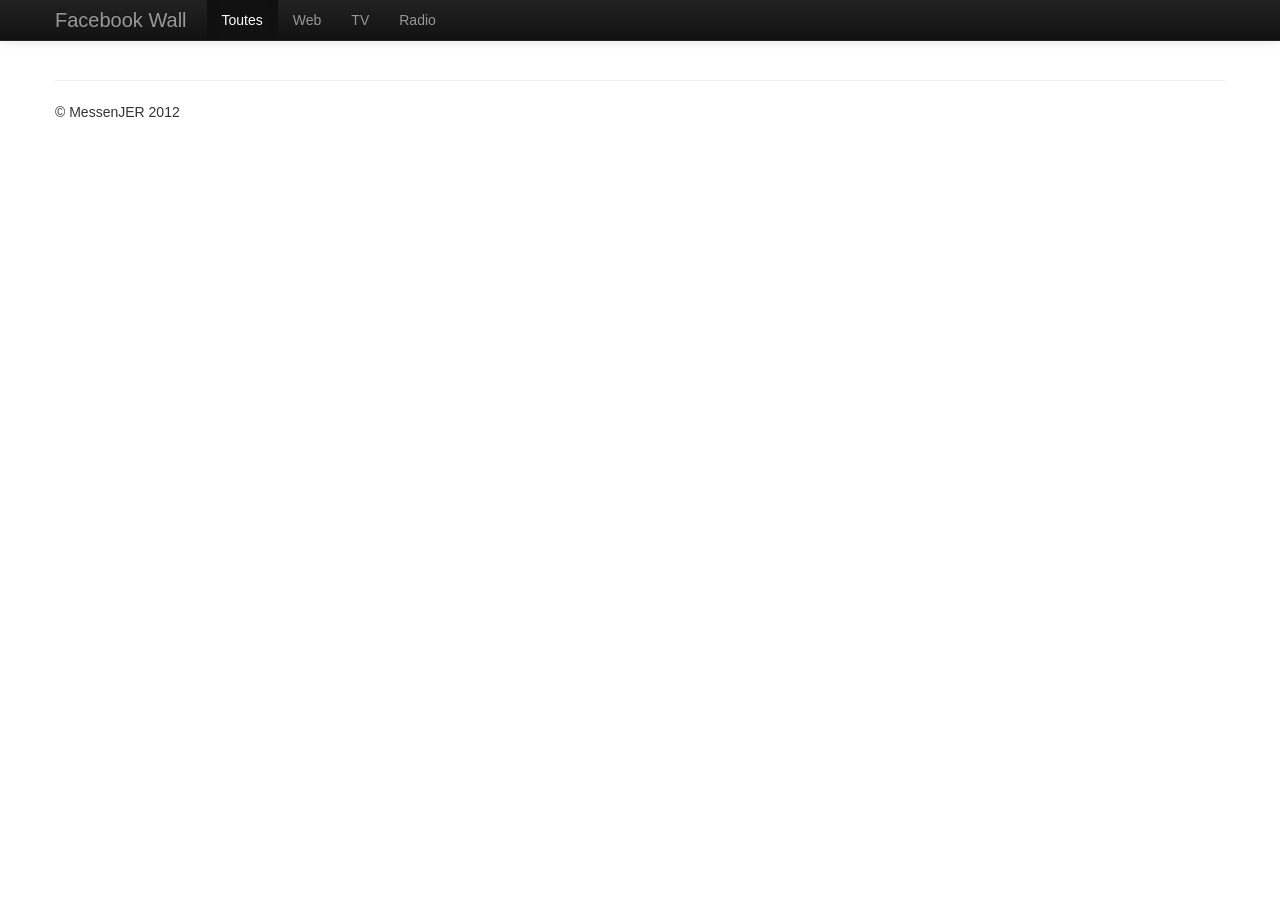
==== facebookwall/index.html @ 1c5361b7 "Add the base for facebook wall" ====
<!DOCTYPE html>
<!--[if lt IE 7]>      <html class="no-js lt-ie9 lt-ie8 lt-ie7"> <![endif]-->
<!--[if IE 7]>         <html class="no-js lt-ie9 lt-ie8"> <![endif]-->
<!--[if IE 8]>         <html class="no-js lt-ie9"> <![endif]-->
<!--[if gt IE 8]><!--> <html class="no-js"> <!--<![endif]-->
    <head>
        <meta charset="utf-8">
        <meta http-equiv="X-UA-Compatible" content="IE=edge,chrome=1">
        <title></title>
        <meta name="description" content="">
        <meta name="viewport" content="width=device-width">

        <link rel="stylesheet" href="css/bootstrap.min.css">
        <style>
            body {
                padding-top: 60px;
                padding-bottom: 40px;
            }
        </style>
        <link rel="stylesheet" href="css/bootstrap-responsive.min.css">
        <link rel="stylesheet" href="css/main.css">

        <script src="js/vendor/modernizr-2.6.2-respond-1.1.0.min.js"></script>
    </head>
    <body>

        <!-- This code is taken from http://twitter.github.com/bootstrap/examples/hero.html -->

        <div class="navbar navbar-inverse navbar-fixed-top">
            <div class="navbar-inner">
                <div class="container">
                    <a class="btn btn-navbar" data-toggle="collapse" data-target=".nav-collapse">
                        <span class="icon-bar"></span>
                        <span class="icon-bar"></span>
                        <span class="icon-bar"></span>
                    </a>
                    <a class="brand" href="#">Facebook Wall</a>
                    <div class="nav-collapse collapse">
                        <ul class="nav">
                            <li class="active"><a href="#all">Toutes</a></li>
                            <li><a href="#web">Web</a></li>
                            <li><a href="#tv">TV</a></li>
                            <li><a href="#radio">Radio</a></li>
                        </ul>
                    </div><!--/.nav-collapse -->
                </div>
            </div>
        </div>

        <div class="container">



            <hr>

            <footer>
                <p>&copy; MessenJER 2012</p>
            </footer>

        </div> <!-- /container -->

        <script src="//ajax.googleapis.com/ajax/libs/jquery/1.9.1/jquery.min.js"></script>
        <script>window.jQuery || document.write('<script src="js/vendor/jquery-1.9.1.min.js"><\/script>')</script>

        <script src="js/vendor/bootstrap.min.js"></script>

        <script src="js/main.js"></script>
        
    </body>
</html>
---- facebookwall/css/main.css ----
/* ==========================================================================
   Author's custom styles
   ========================================================================== */
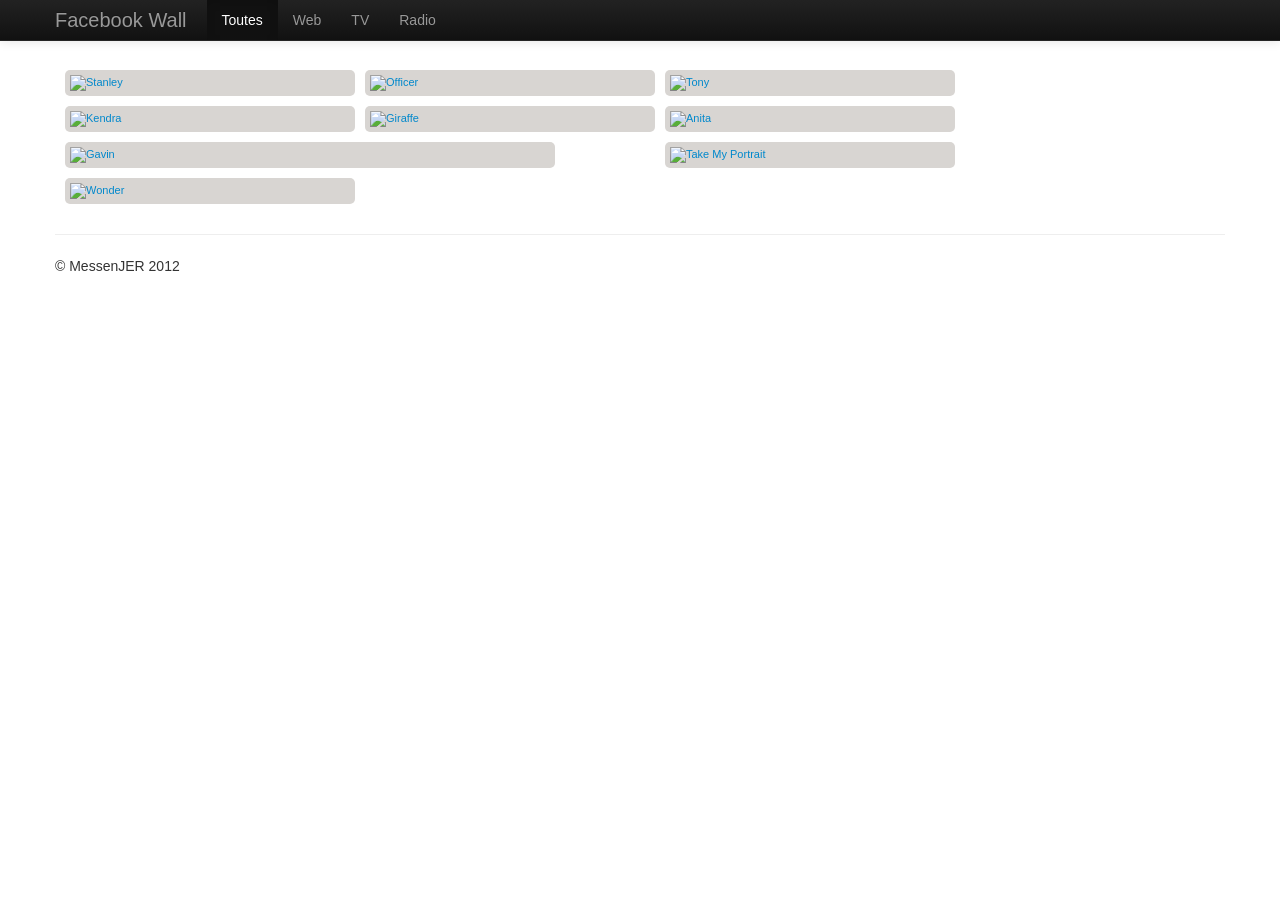
==== commit 1b928b30: "Add Mansonry plugins" ====
--- a/facebookwall/index.html
+++ b/facebookwall/index.html
@@ -49,7 +49,45 @@
 
         <div class="container">
 
+            <div id="facebookwall">
 
+                <div class="box photo col3">
+                  <a href="http://www.flickr.com/photos/nemoorange/5013039951/" title="Stanley by Dave DeSandro, on Flickr"><img src="http://farm5.static.flickr.com/4113/5013039951_3a47ccd509.jpg" alt="Stanley" /></a>
+                </div>
+              
+                <div class="box photo col3">
+                  <a href="http://www.flickr.com/photos/nemoorange/5013039885/" title="Officer by Dave DeSandro, on Flickr"><img src="http://farm5.static.flickr.com/4131/5013039885_0d16ac87bc.jpg" alt="Officer" /></a>
+                </div>
+              
+                <div class="box photo col3">
+                  <a href="http://www.flickr.com/photos/nemoorange/5013039583/" title="Tony by Dave DeSandro, on Flickr"><img src="http://farm5.static.flickr.com/4086/5013039583_26717f6e89.jpg" alt="Tony" /></a>
+                </div>
+              
+                <div class="box photo col3">
+                  <a href="http://www.flickr.com/photos/nemoorange/5013646070/" title="Kendra by Dave DeSandro, on Flickr"><img src="http://farm5.static.flickr.com/4146/5013646070_f1f44b1939.jpg" alt="Kendra" /></a>
+                </div>
+              
+                <div class="box photo col3">
+                  <a href="http://www.flickr.com/photos/nemoorange/5013039541/" title="Giraffe by Dave DeSandro, on Flickr"><img src="http://farm5.static.flickr.com/4144/5013039541_17f2579e33.jpg" alt="Giraffe" /></a>
+                </div>
+              
+                <div class="box photo col5">
+                  <a href="http://www.flickr.com/photos/nemoorange/5013039741/" title="Gavin by Dave DeSandro, on Flickr"><img src="http://farm5.static.flickr.com/4153/5013039741_d860fb640b.jpg" alt="Gavin" /></a>
+                </div>
+              
+                <div class="box photo col3">
+                  <a href="http://www.flickr.com/photos/nemoorange/5013039697/" title="Anita by Dave DeSandro, on Flickr"><img src="http://farm5.static.flickr.com/4113/5013039697_a15e41fcd8.jpg" alt="Anita" /></a>
+                </div>
+              
+                <div class="box photo col3">
+                  <a href="http://www.flickr.com/photos/nemoorange/5013646314/" title="Take My Portrait by Dave DeSandro, on Flickr"><img src="http://farm5.static.flickr.com/4124/5013646314_c7eaf84918.jpg"   alt="Take My Portrait" /></a>
+                </div>
+              
+                <div class="box photo col3">
+                  <a href="http://www.flickr.com/photos/nemoorange/5013040075/" title="Wonder by Dave DeSandro, on Flickr"><img src="http://farm5.static.flickr.com/4089/5013040075_bac12ff74e.jpg" alt="Wonder" /></a>
+                </div>
+
+            </div>
 
             <hr>
 
@@ -63,8 +101,9 @@
         <script>window.jQuery || document.write('<script src="js/vendor/jquery-1.9.1.min.js"><\/script>')</script>
 
         <script src="js/vendor/bootstrap.min.js"></script>
+        <script src="js/vendor/jquery.masonry.min.js"></script>
 
         <script src="js/main.js"></script>
-        
+
     </body>
 </html>
--- a/facebookwall/css/main.css
+++ b/facebookwall/css/main.css
@@ -4,19 +4,42 @@
    Author's custom styles
    ========================================================================== */
 
+#facebookwall {
+  background: #FFF;
+  padding: 5px;
+  margin-bottom: 20px;
+}
 
+.box {
+  margin: 5px;
+  padding: 5px;
+  background: #D8D5D2;
+  font-size: 11px;
+  line-height: 1.4em;
+  float: left;
+  -webkit-border-radius: 5px;
+     -moz-border-radius: 5px;
+          border-radius: 5px;
+}
 
+.box h2 {
+  font-size: 14px;
+  font-weight: 200;
+}
 
+.box img {
+  display: block;
+  width: 100%;
+}
 
+.col1 { width: 80px; }
+.col2 { width: 180px; }
+.col3 { width: 280px; }
+.col4 { width: 380px; }
+.col5 { width: 480px; }
 
-
-
-
-
-
-
-
-
-
-
-
+.col1 img { max-width: 80px; }
+.col2 img { max-width: 180px; }
+.col3 img { max-width: 280px; }
+.col4 img { max-width: 380px; }
+.col5 img { max-width: 480px; }
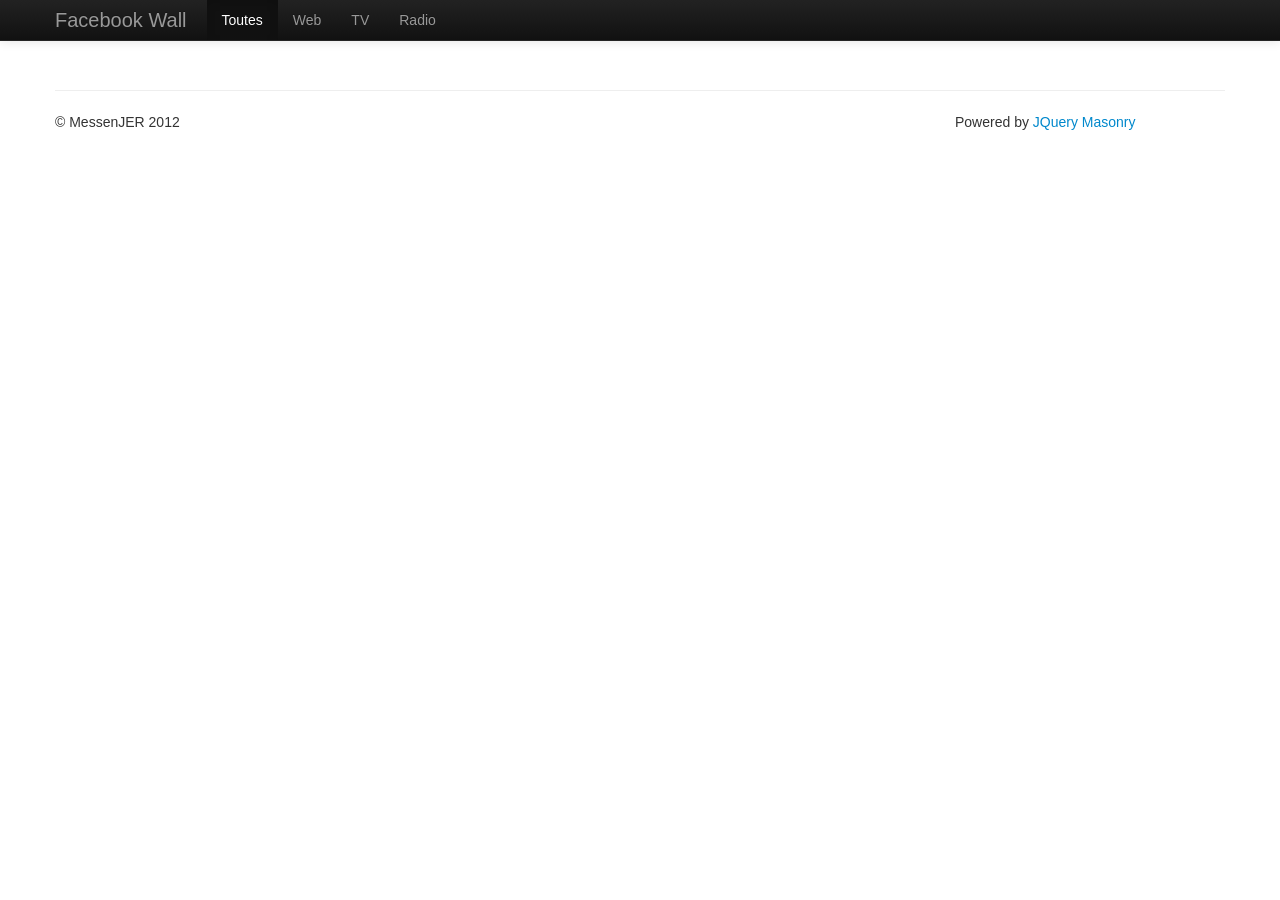
==== commit aa5f5301: "Retrieve Facebook Pages via graph api and display them in boxes" ====
--- a/facebookwall/index.html
+++ b/facebookwall/index.html
@@ -51,48 +51,14 @@
 
             <div id="facebookwall">
 
-                <div class="box photo col3">
-                  <a href="http://www.flickr.com/photos/nemoorange/5013039951/" title="Stanley by Dave DeSandro, on Flickr"><img src="http://farm5.static.flickr.com/4113/5013039951_3a47ccd509.jpg" alt="Stanley" /></a>
-                </div>
-              
-                <div class="box photo col3">
-                  <a href="http://www.flickr.com/photos/nemoorange/5013039885/" title="Officer by Dave DeSandro, on Flickr"><img src="http://farm5.static.flickr.com/4131/5013039885_0d16ac87bc.jpg" alt="Officer" /></a>
-                </div>
-              
-                <div class="box photo col3">
-                  <a href="http://www.flickr.com/photos/nemoorange/5013039583/" title="Tony by Dave DeSandro, on Flickr"><img src="http://farm5.static.flickr.com/4086/5013039583_26717f6e89.jpg" alt="Tony" /></a>
-                </div>
-              
-                <div class="box photo col3">
-                  <a href="http://www.flickr.com/photos/nemoorange/5013646070/" title="Kendra by Dave DeSandro, on Flickr"><img src="http://farm5.static.flickr.com/4146/5013646070_f1f44b1939.jpg" alt="Kendra" /></a>
-                </div>
-              
-                <div class="box photo col3">
-                  <a href="http://www.flickr.com/photos/nemoorange/5013039541/" title="Giraffe by Dave DeSandro, on Flickr"><img src="http://farm5.static.flickr.com/4144/5013039541_17f2579e33.jpg" alt="Giraffe" /></a>
-                </div>
-              
-                <div class="box photo col5">
-                  <a href="http://www.flickr.com/photos/nemoorange/5013039741/" title="Gavin by Dave DeSandro, on Flickr"><img src="http://farm5.static.flickr.com/4153/5013039741_d860fb640b.jpg" alt="Gavin" /></a>
-                </div>
-              
-                <div class="box photo col3">
-                  <a href="http://www.flickr.com/photos/nemoorange/5013039697/" title="Anita by Dave DeSandro, on Flickr"><img src="http://farm5.static.flickr.com/4113/5013039697_a15e41fcd8.jpg" alt="Anita" /></a>
-                </div>
-              
-                <div class="box photo col3">
-                  <a href="http://www.flickr.com/photos/nemoorange/5013646314/" title="Take My Portrait by Dave DeSandro, on Flickr"><img src="http://farm5.static.flickr.com/4124/5013646314_c7eaf84918.jpg"   alt="Take My Portrait" /></a>
-                </div>
-              
-                <div class="box photo col3">
-                  <a href="http://www.flickr.com/photos/nemoorange/5013040075/" title="Wonder by Dave DeSandro, on Flickr"><img src="http://farm5.static.flickr.com/4089/5013040075_bac12ff74e.jpg" alt="Wonder" /></a>
-                </div>
 
             </div>
 
             <hr>
 
-            <footer>
-                <p>&copy; MessenJER 2012</p>
+            <footer class="row-fluid">
+                <p class="span3">&copy; MessenJER 2012</p>
+                <p class="span3 offset6">Powered by <a href="http://masonry.desandro.com/" target="_blank">JQuery Masonry</a></p>
             </footer>
 
         </div> <!-- /container -->
--- a/facebookwall/css/main.css
+++ b/facebookwall/css/main.css
@@ -43,3 +43,15 @@
 .col3 img { max-width: 280px; }
 .col4 img { max-width: 380px; }
 .col5 img { max-width: 480px; }
+
+.box .count {
+	background-color: #777;
+	color: #fff;
+    border-radius: 4px 4px 4px 4px;
+    font-size: 10px;
+    padding: 2px 4px;
+    position: absolute;
+    right: 8px;
+    bottom: 8px;
+    text-align: center;
+}
